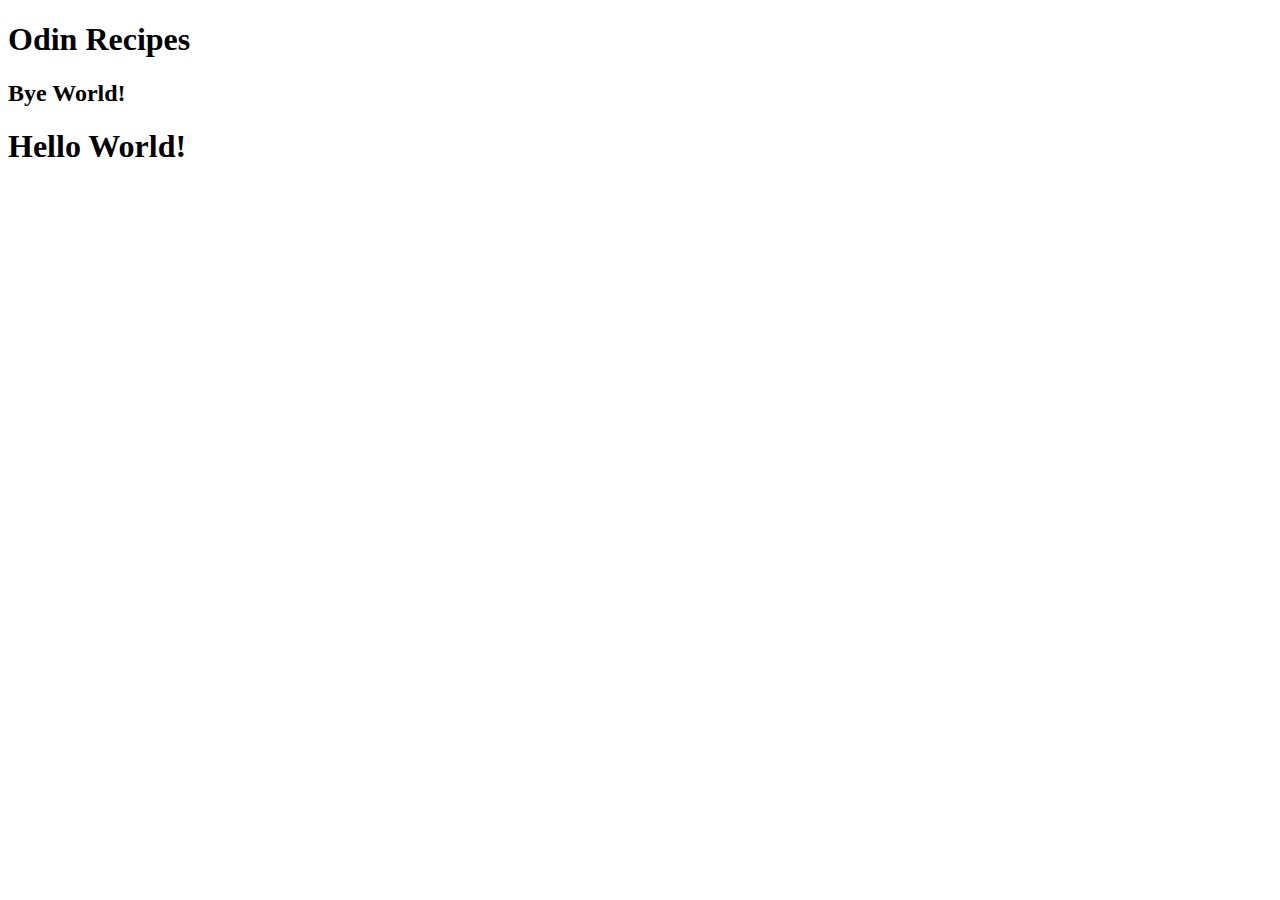
==== index.html @ de1726f9 "Add index.html" ====
<!DOCTYPE html>
<html lang="en">
<head>
    <meta charset="UTF-8">
    <meta name="viewport" content="width=device-width, initial-scale=1.0">
    <title>Document</title>
</head>
<body>
    <h1>Odin Recipes</h1>
    <h2>Bye World!</h2>
    <h1>Hello World!</h1>
</body>
</html>
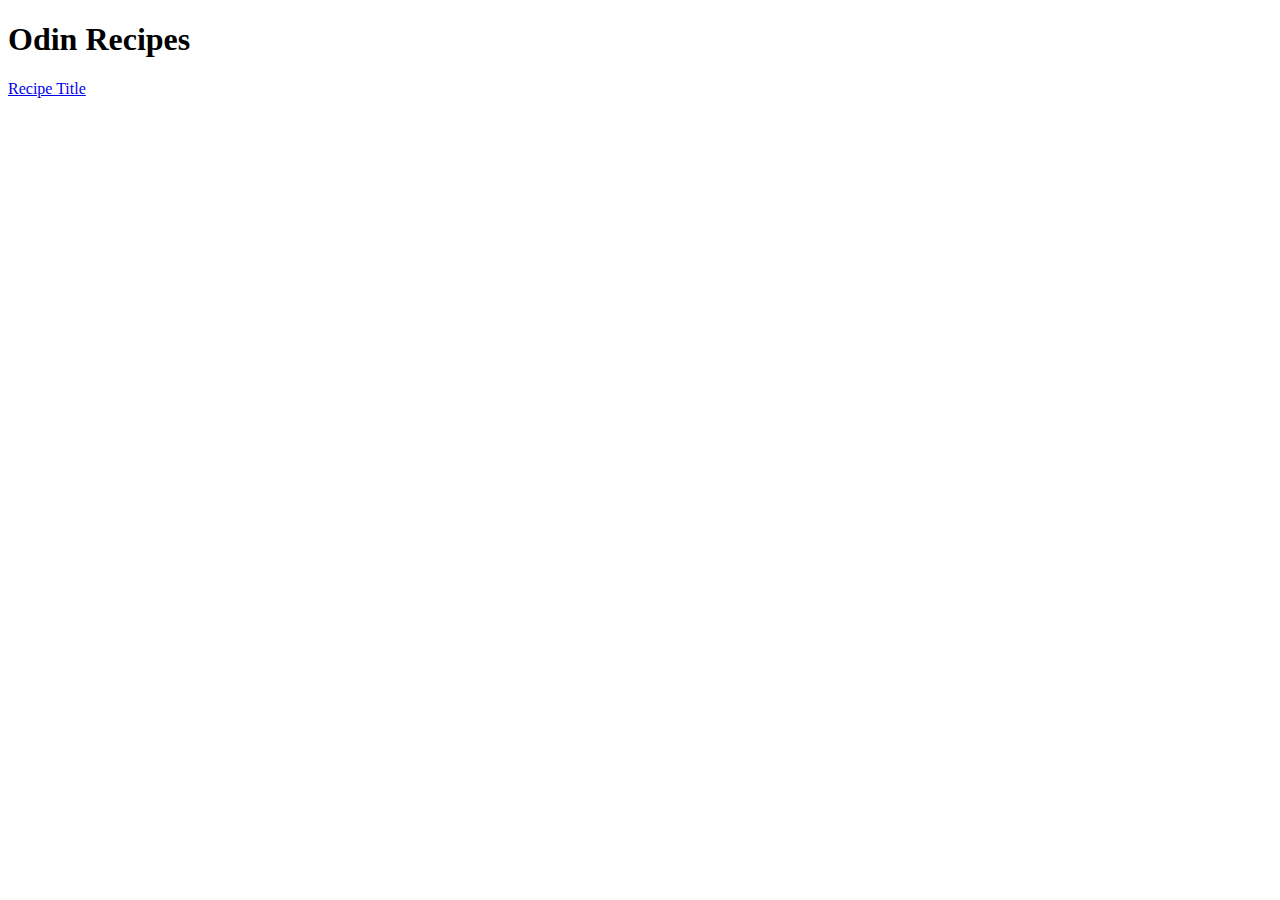
==== commit a936a3e7: "Add first recipe in index.html" ====
--- a/index.html
+++ b/index.html
@@ -7,7 +7,8 @@
 </head>
 <body>
     <h1>Odin Recipes</h1>
-    <h2>Bye World!</h2>
-    <h1>Hello World!</h1>
+    <!-- <h2>Bye World!</h2>
+    <h1>Hello World!</h1> -->
+    <a href="recipes/lasagna.html">Recipe Title</a>
 </body>
 </html>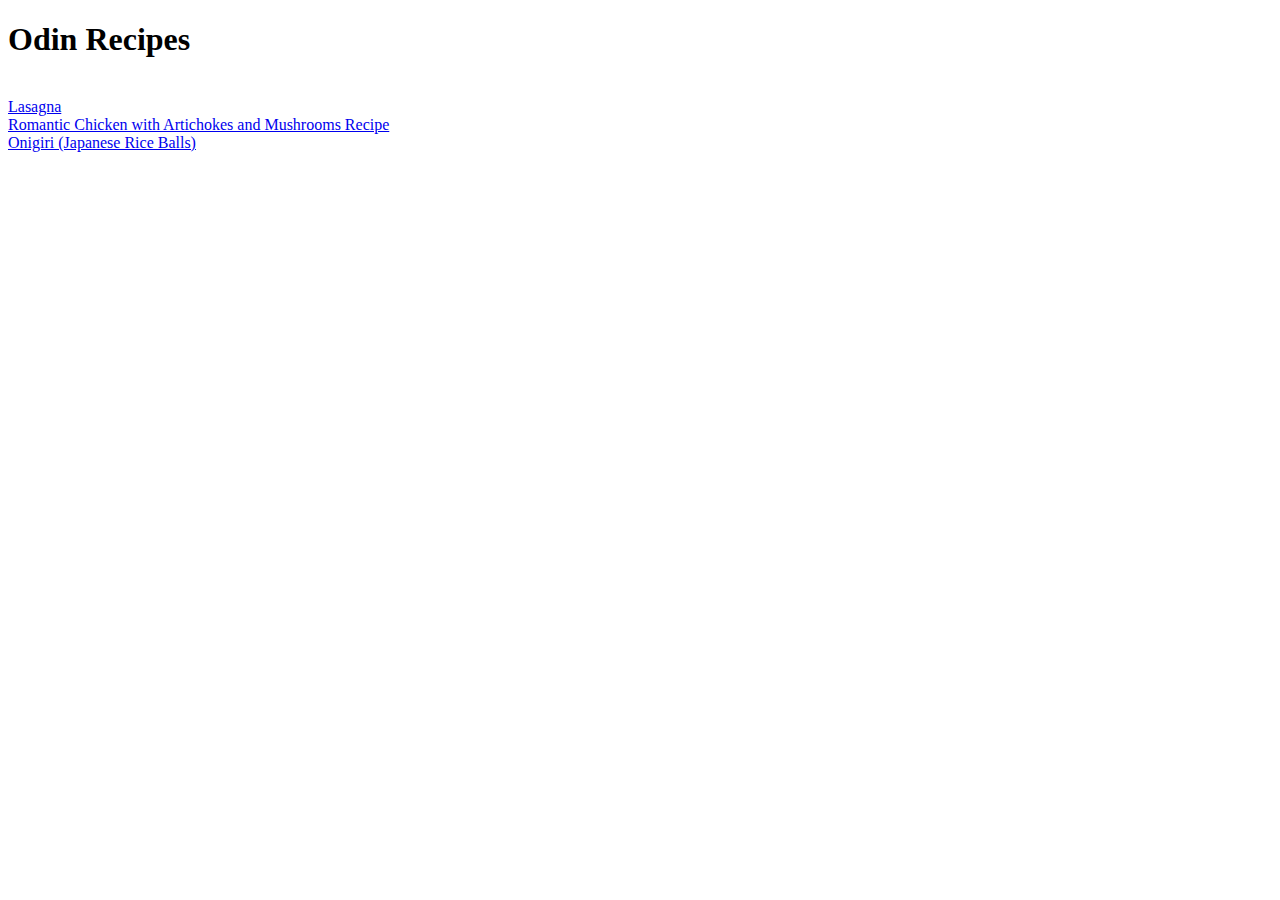
==== commit 7ae862ba: "Add links" ====
--- a/index.html
+++ b/index.html
@@ -9,6 +9,11 @@
     <h1>Odin Recipes</h1>
     <!-- <h2>Bye World!</h2>
     <h1>Hello World!</h1> -->
-    <a href="recipes/lasagna.html">Recipe Title</a>
+    <br>
+    <a href="recipes/lasagna.html">Lasagna</a>
+    <br>
+    <a href="recipes/Skillet_Chicken.html">Romantic Chicken with Artichokes and Mushrooms Recipe</a>
+    <br>
+    <a href="recipes/onigiri.html">Onigiri (Japanese Rice Balls)</a>
 </body>
 </html>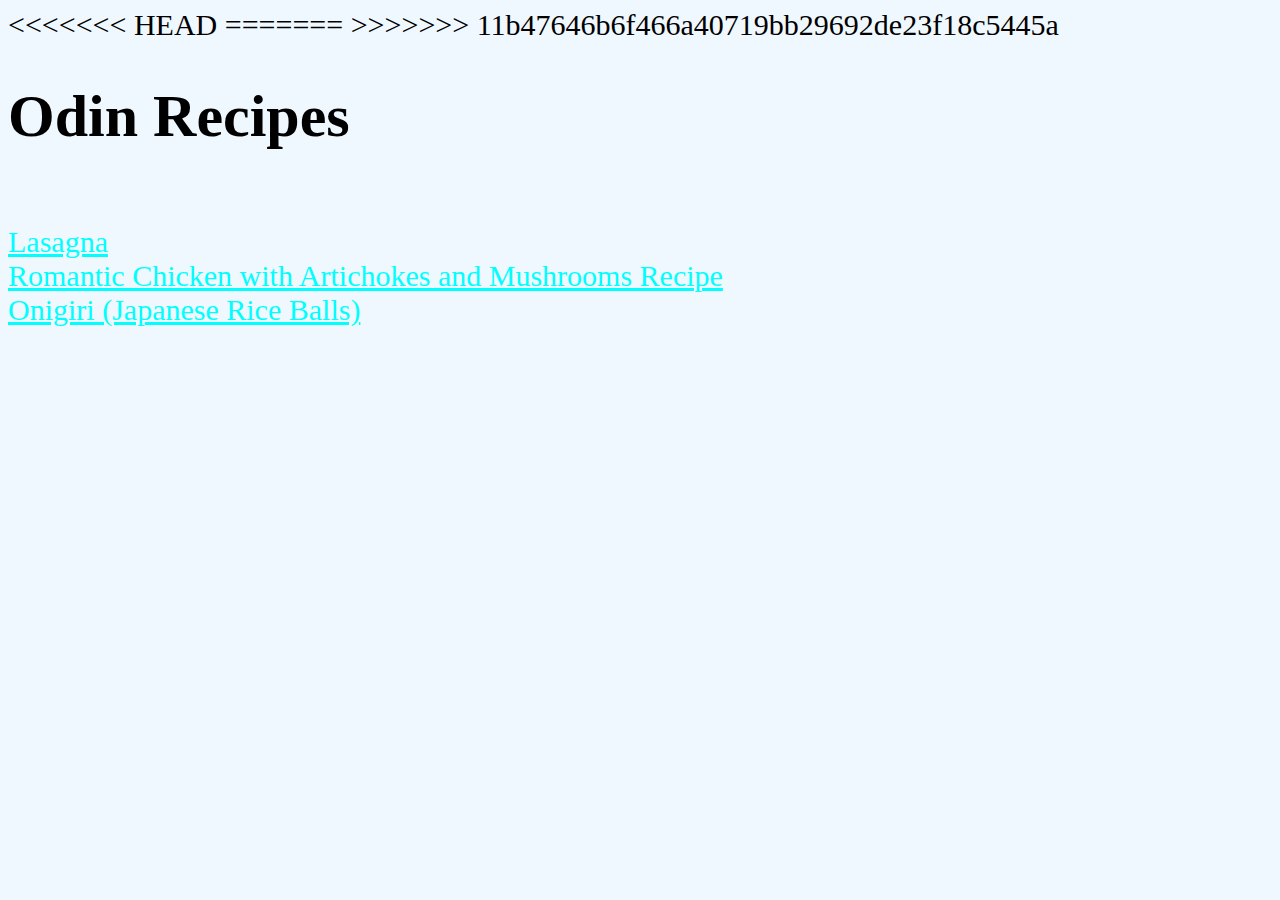
==== commit b3e69f06: "Add link to style1.css" ====
--- a/index.html
+++ b/index.html
@@ -3,7 +3,12 @@
 <head>
     <meta charset="UTF-8">
     <meta name="viewport" content="width=device-width, initial-scale=1.0">
+<<<<<<< HEAD
     <title>Document</title>
+    <link rel="stylesheet" href="style1.css">
+=======
+    <title>Odin Recipes</title>
+>>>>>>> 11b47646b6f466a40719bb29692de23f18c5445a
 </head>
 <body>
     <h1>Odin Recipes</h1>
@@ -16,4 +21,4 @@
     <br>
     <a href="recipes/onigiri.html">Onigiri (Japanese Rice Balls)</a>
 </body>
-</html>+</html>
--- a/style1.css
+++ b/style1.css
@@ -0,0 +1,25 @@
+* {
+    font-size: 30px;
+    background-color: aliceblue;
+    font-family: 'Times New Roman', Times, serif;
+}
+
+h1 {
+    font-size: 60px;
+}
+
+a:link {
+    color:aqua;
+}
+
+a:visited {
+    color:firebrick;
+}
+
+a:hover {
+    color:blueviolet;
+}
+
+a:active {
+    color:salmon;
+}